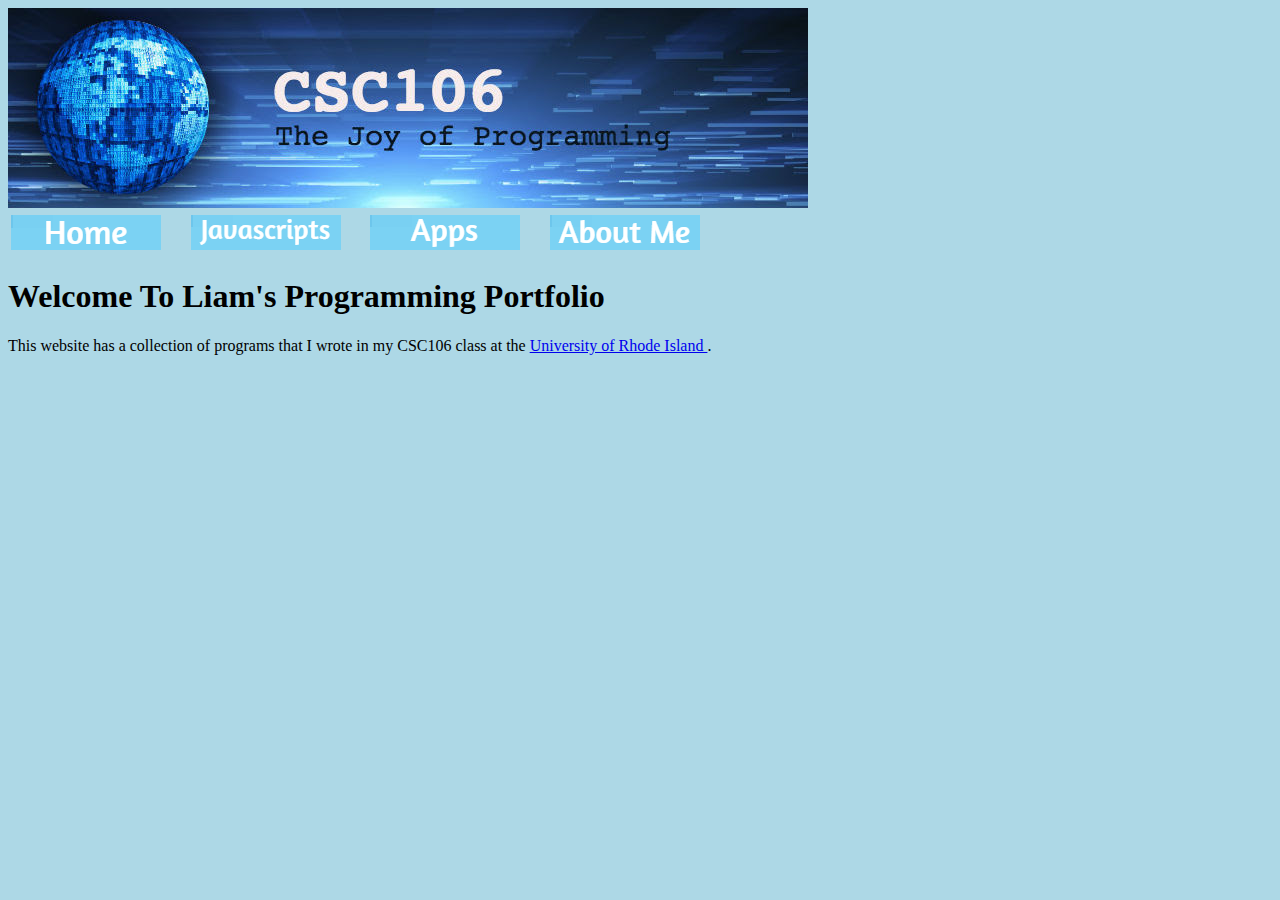
==== index.html @ 3a490073 "Update index.html" ====
<!DOCTYPE html>
<html>
    <head>
        <meta charset="utf-8">
        <title>Liam's Programming Portfolio</title>
        <link rel="stylesheet" href="style.css">
    </head>
    <body>
        <img src="csc106_banner.jpg">
        <table width="57%">
            <tr>
                <td> <a href="index.html"><img src="Home (1).png"> </a> </td>
                <td> <a href="javascript.html"><img src="Java (1).png"> </a> </td>
                <td> <a href="apps.html"><img src="Apps.png"> </a> </td>
                <td> <a href="about.html"><img src="About (1).png"> </a> </td>
            </tr>
        </table>
        <h1>Welcome To Liam's Programming Portfolio</h1>
        <p> This website has a collection of programs that I wrote in my CSC106 class at the <a href= "https://www.uri.edu/" target="_blank"> University of Rhode Island </a>. </p>
    </body>
</html>
---- style.css ----
body {
      background-color:lightblue;
      <div class="content">
      </div>
    } 
.content {
  max-width: 500px;
  margin: auto;
}
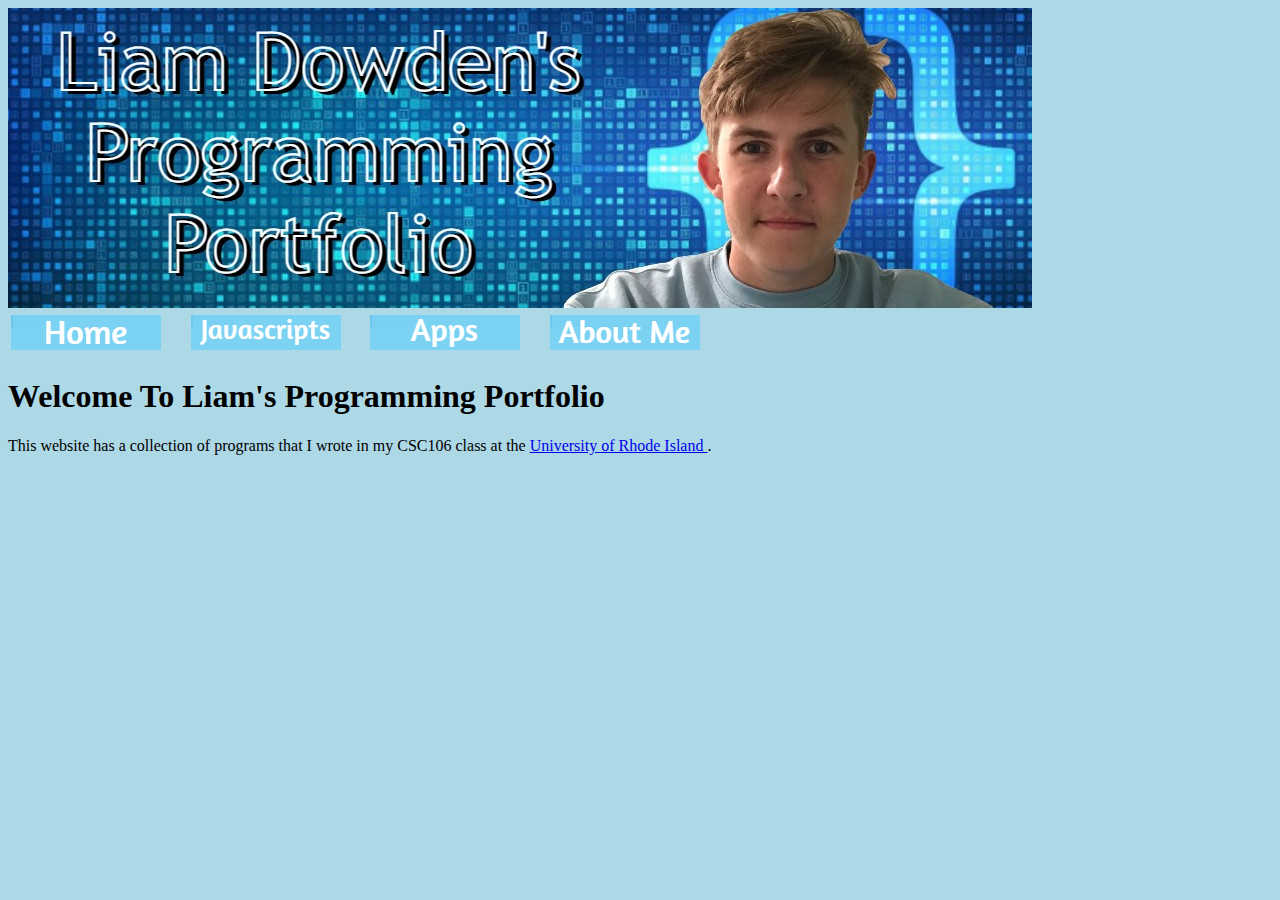
==== commit 7b78ea2d: "Update index.html" ====
--- a/index.html
+++ b/index.html
@@ -6,7 +6,7 @@
         <link rel="stylesheet" href="style.css">
     </head>
     <body>
-        <img src="csc106_banner.jpg">
+        <img src="myBanner.jpg">
         <table width="57%">
             <tr>
                 <td> <a href="index.html"><img src="Home (1).png"> </a> </td>
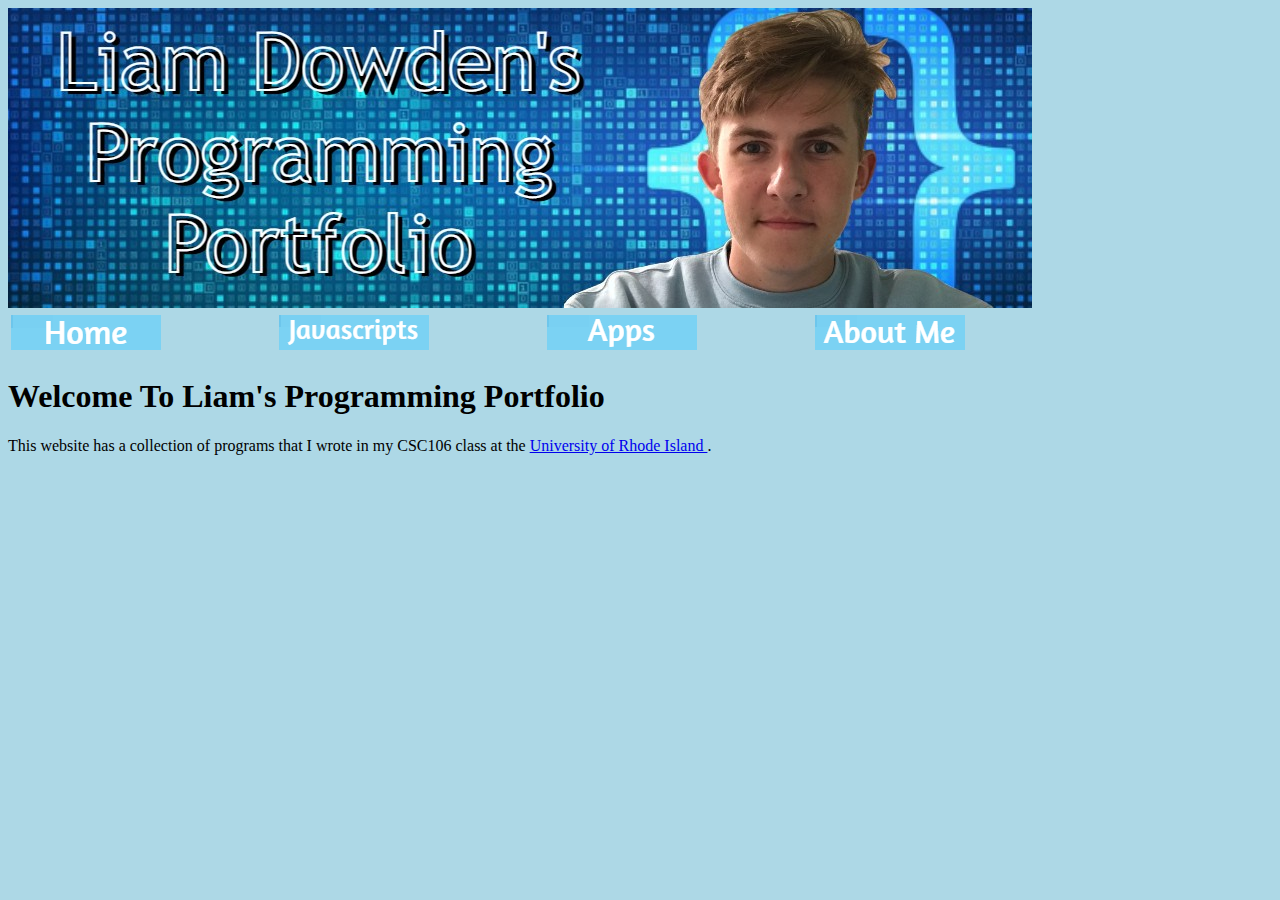
==== commit 00af4e14: "Update index.html" ====
--- a/index.html
+++ b/index.html
@@ -7,7 +7,7 @@
     </head>
     <body>
         <img src="myBanner.jpg">
-        <table width="57%">
+        <table width="85%">
             <tr>
                 <td> <a href="index.html"><img src="Home (1).png"> </a> </td>
                 <td> <a href="javascript.html"><img src="Java (1).png"> </a> </td>
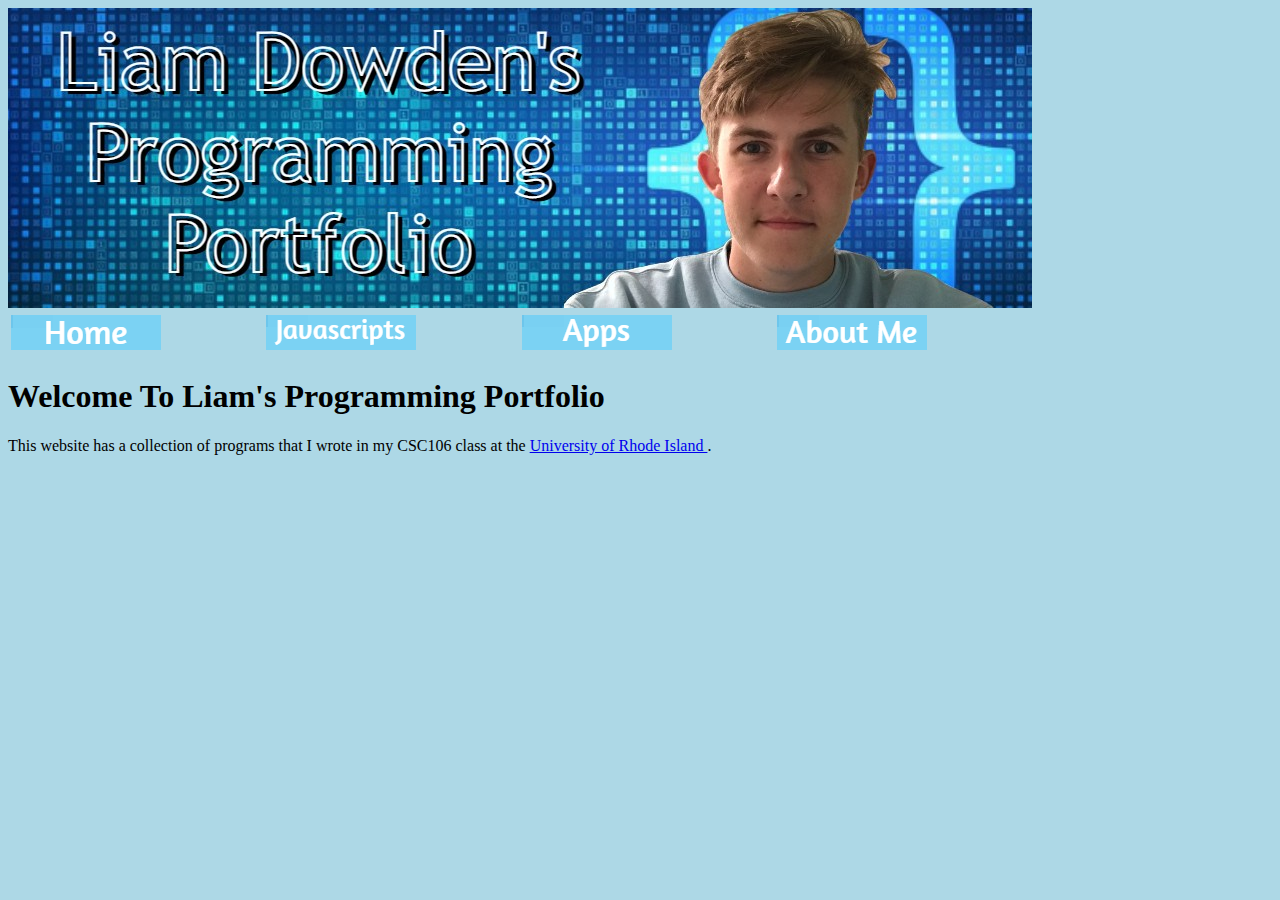
==== commit ace26cc6: "Update index.html" ====
--- a/index.html
+++ b/index.html
@@ -7,7 +7,7 @@
     </head>
     <body>
         <img src="myBanner.jpg">
-        <table width="85%">
+        <table width="81%">
             <tr>
                 <td> <a href="index.html"><img src="Home (1).png"> </a> </td>
                 <td> <a href="javascript.html"><img src="Java (1).png"> </a> </td>
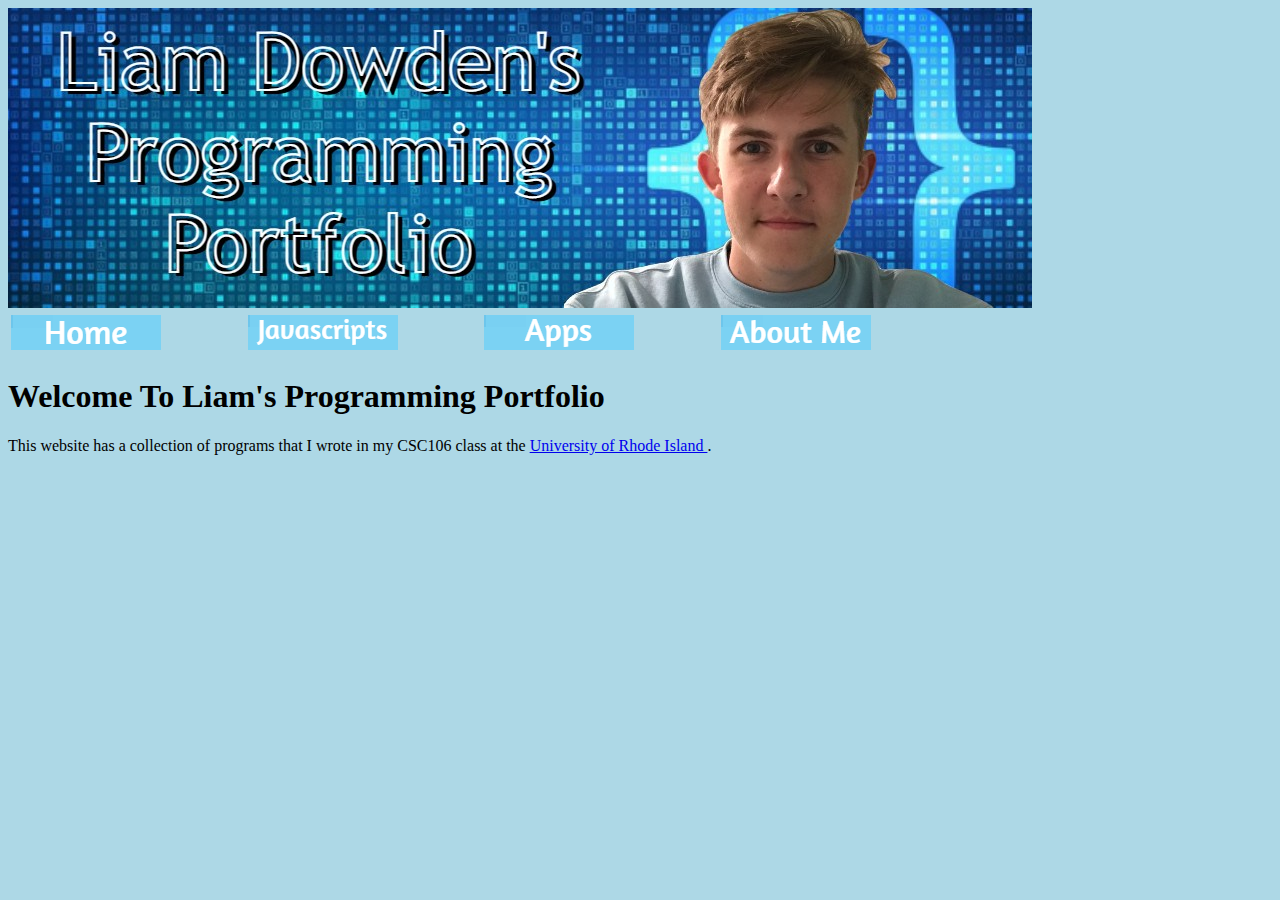
==== commit 35e11841: "Update index.html" ====
--- a/index.html
+++ b/index.html
@@ -7,7 +7,7 @@
     </head>
     <body>
         <img src="myBanner.jpg">
-        <table width="81%">
+        <table width="75%">
             <tr>
                 <td> <a href="index.html"><img src="Home (1).png"> </a> </td>
                 <td> <a href="javascript.html"><img src="Java (1).png"> </a> </td>
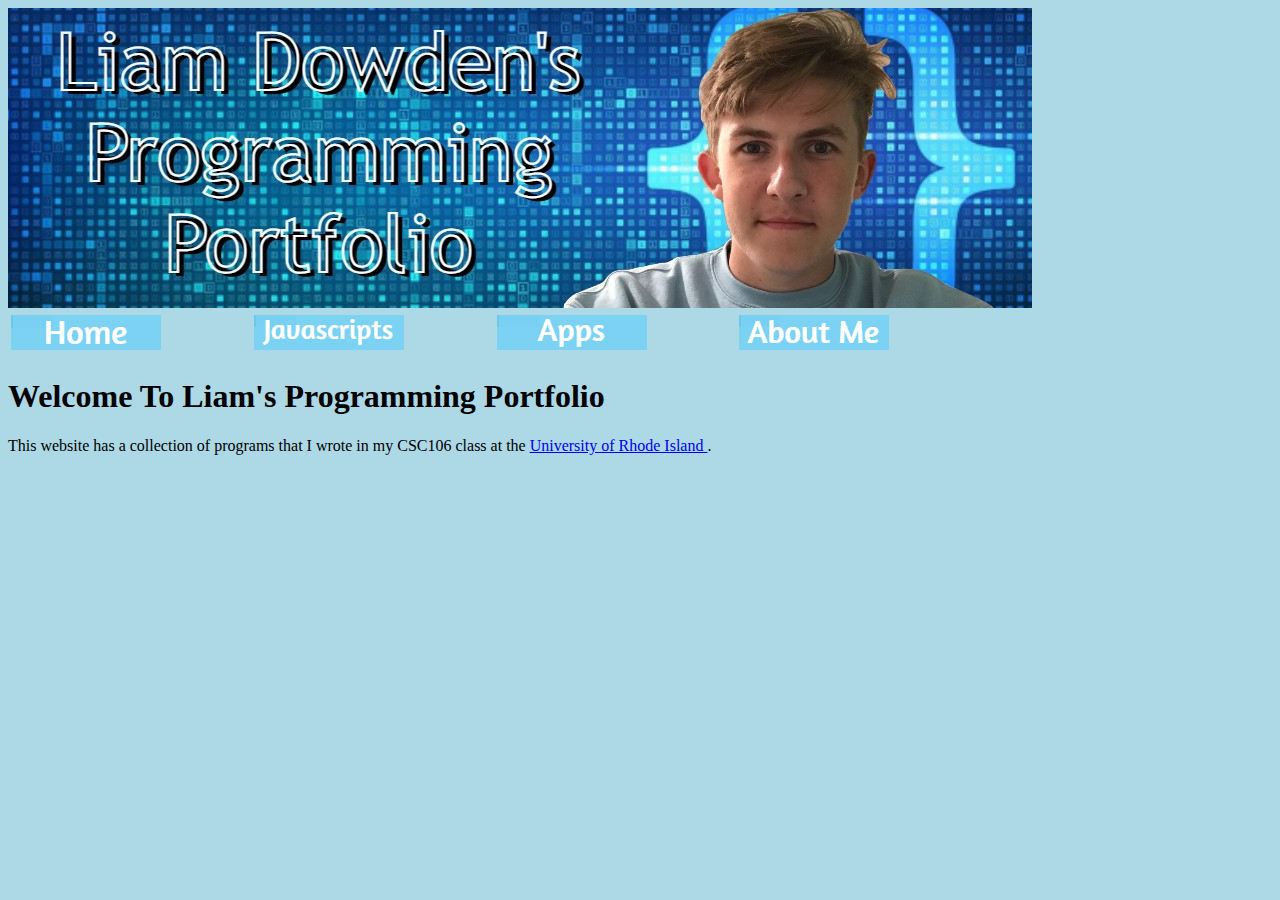
==== commit 62c844ef: "Update index.html" ====
--- a/index.html
+++ b/index.html
@@ -7,7 +7,7 @@
     </head>
     <body>
         <img src="myBanner.jpg">
-        <table width="75%">
+        <table width="77%">
             <tr>
                 <td> <a href="index.html"><img src="Home (1).png"> </a> </td>
                 <td> <a href="javascript.html"><img src="Java (1).png"> </a> </td>
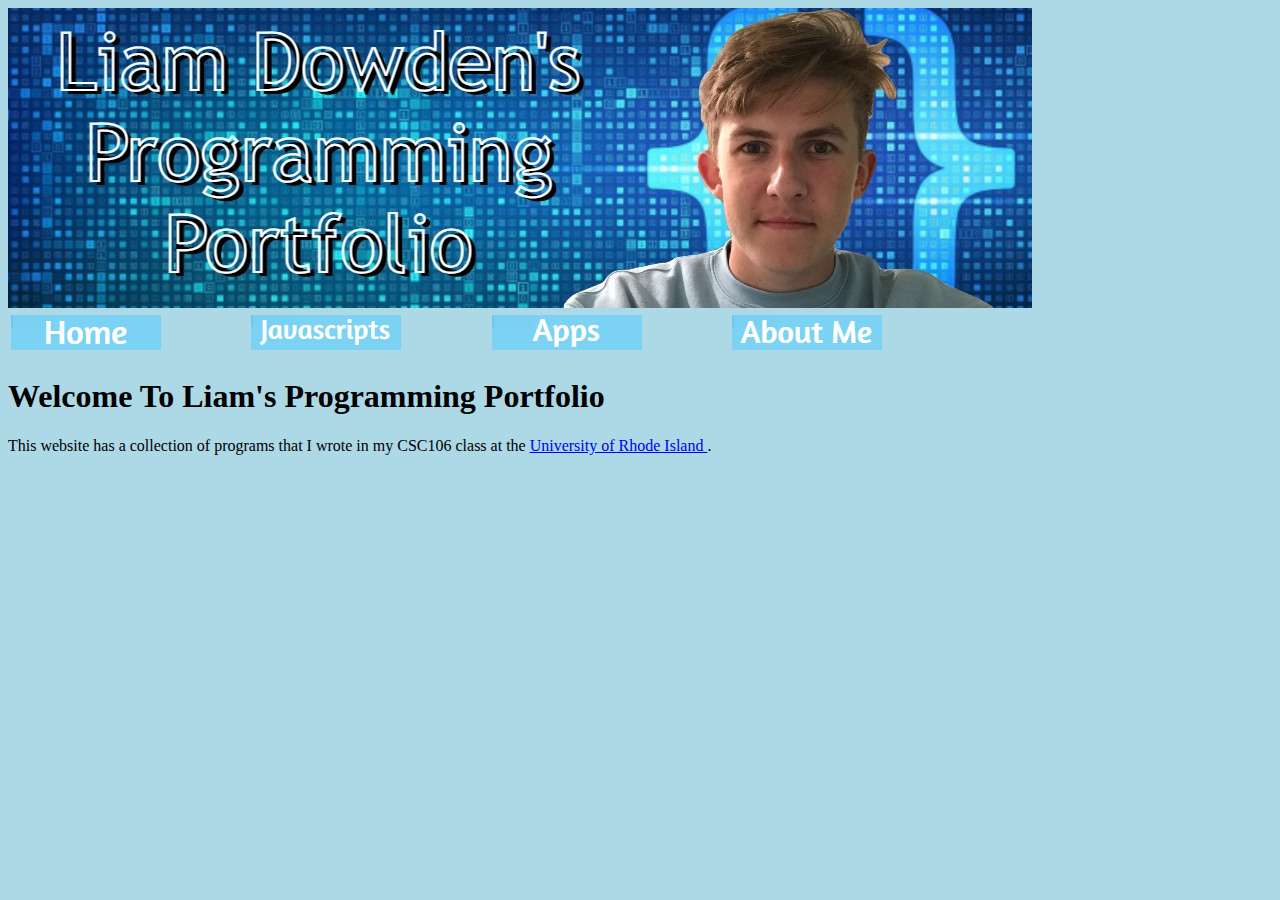
==== commit 84ad7d46: "Update index.html" ====
--- a/index.html
+++ b/index.html
@@ -7,7 +7,7 @@
     </head>
     <body>
         <img src="myBanner.jpg">
-        <table width="77%">
+        <table width="76.2%">
             <tr>
                 <td> <a href="index.html"><img src="Home (1).png"> </a> </td>
                 <td> <a href="javascript.html"><img src="Java (1).png"> </a> </td>
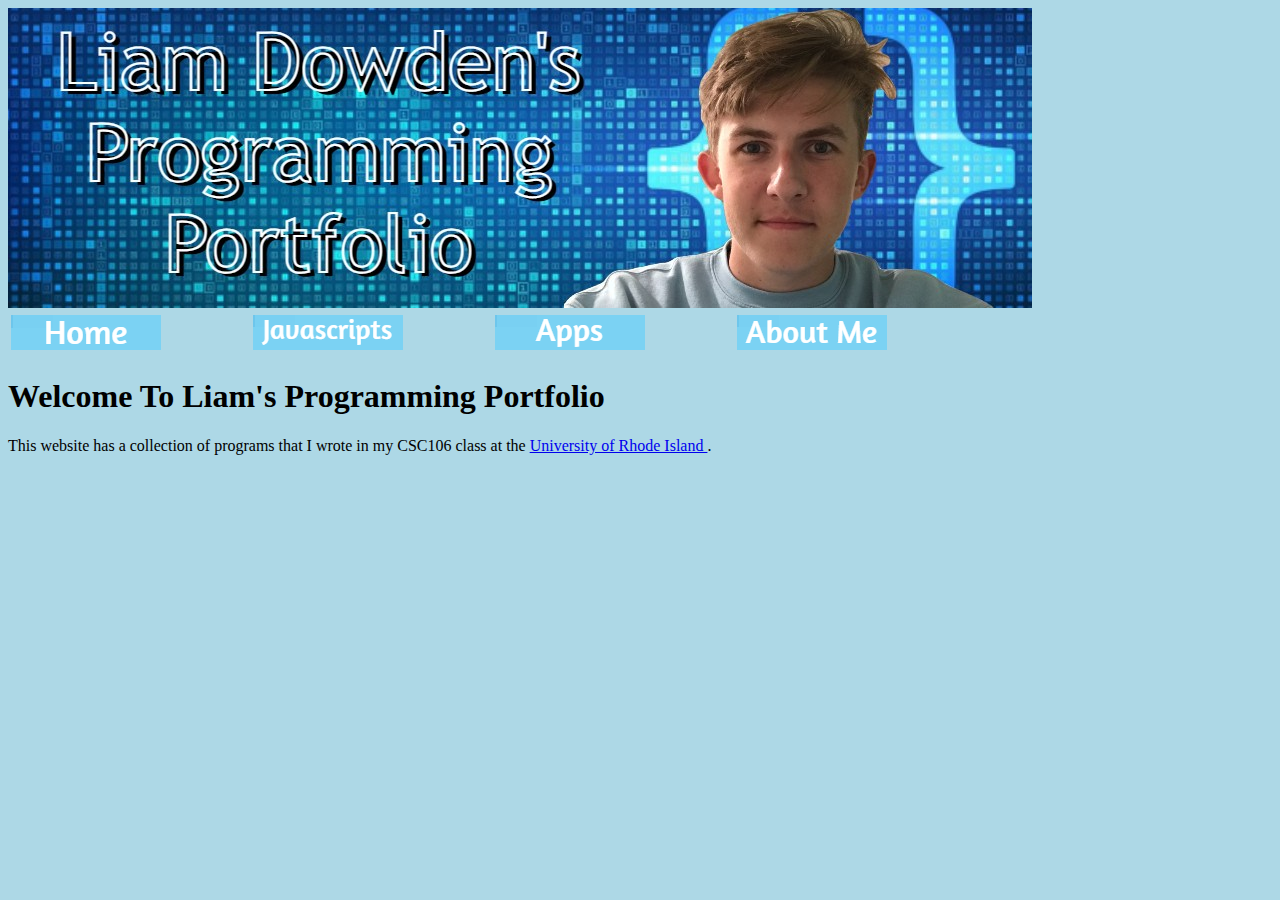
==== commit 4fc4eefd: "Update index.html" ====
--- a/index.html
+++ b/index.html
@@ -7,7 +7,7 @@
     </head>
     <body>
         <img src="myBanner.jpg">
-        <table width="76.2%">
+        <table width="76.7%">
             <tr>
                 <td> <a href="index.html"><img src="Home (1).png"> </a> </td>
                 <td> <a href="javascript.html"><img src="Java (1).png"> </a> </td>
